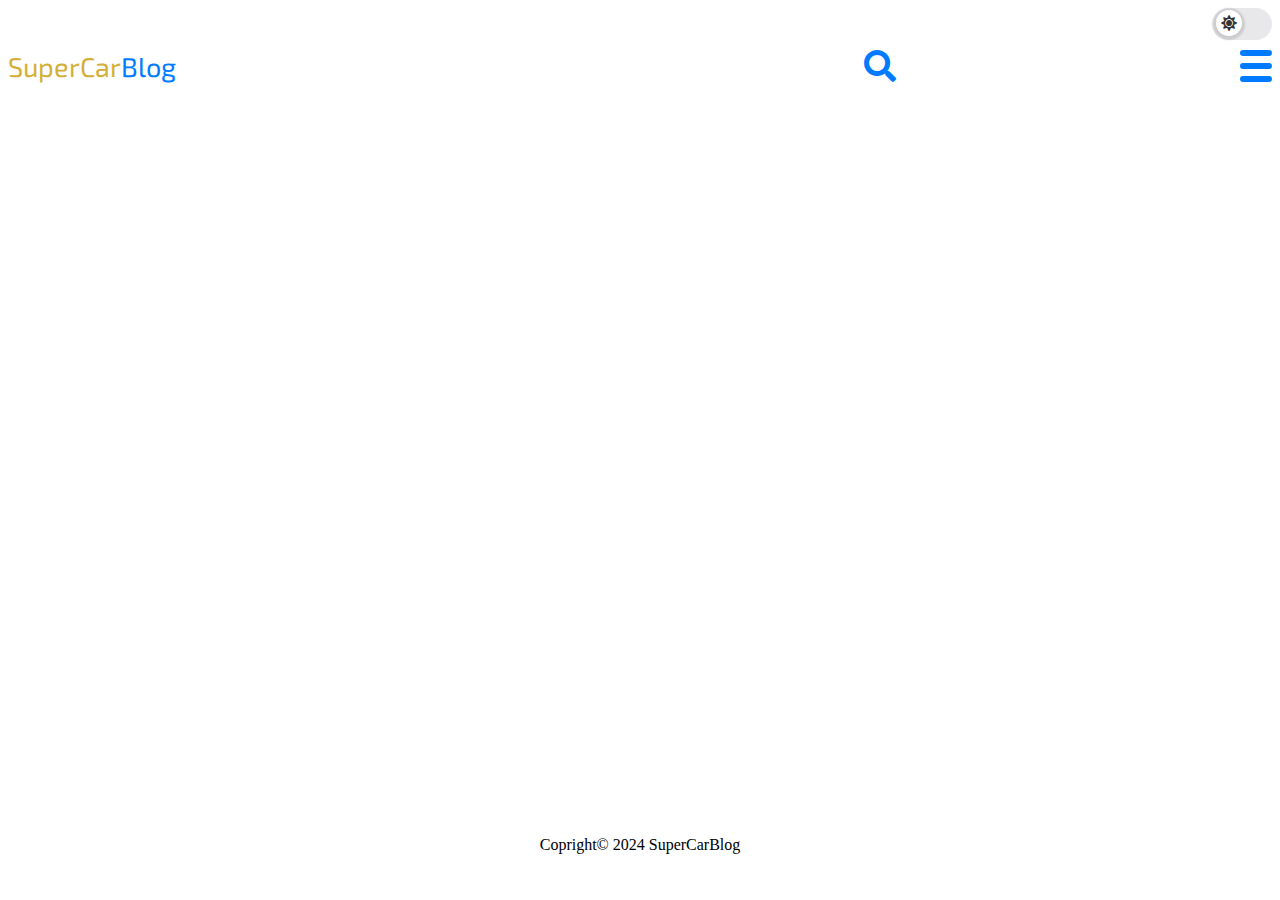
==== index.html @ 561f5742 "Add text-decoration to anchor tags and load header content with js" ====
<!DOCTYPE html>
<html lang="en">

    <head>
        <meta charset="UTF-8">
        <meta name="viewport" content="width=device-width, initial-scale=1.0">
        <meta name="description" content="SuperCarBlog is a blog about supercars.">
        <meta name="keywords" content="supercar, blog, supercarblog, car, cars, supercars">
        <link href="css/style.css" rel="stylesheet">
        <link href="https://cdnjs.cloudflare.com/ajax/libs/font-awesome/5.15.3/css/all.min.css" rel="stylesheet">
        <script type="module" src="js/main.js" defer></script>
        <title>SuperCarBlog | Home</title>
    </head>

    <body>
        <header>
            <!-- Header content loaded with JavaScript -->
        </header>
        <main></main>
        <footer>
            <p>Copright&copy; 2024 SuperCarBlog</p>
        </footer>
    </body>

</html>
---- css/style.css ----
@import url('https://fonts.googleapis.com/css2?family=Exo+2:ital,wght@0,100..900;1,100..900&display=swap');
@import url('https://fonts.googleapis.com/css2?family=Exo+2:ital,wght@0,100..900;1,100..900&family=Open+Sans:ital,wght@0,300..800;1,300..800&display=swap');

/* CSS Variables */

:root {
  --font-exo2: 'Exo 2', sans-serif;
  --font-open-sans: 'Open Sans', sans-serif;
  --font-size-48: 48px;
  --font-size-36: 36px;
  --font-size-32: 32px;
  --font-size-27: 27px;
  --font-size-24: 24px;
  --font-size-18: 18px;
  --font-size-16: 16px;
  --font-size-12: 12px;

  --color-primary: #304D63;
  --color-secondary: #D4AF37;
  --color-accent-1: #007BFF;
  --color-light-accent-2: rgba(220, 20, 60, 1);
  --color-dark-accent-2: #CF202F;
  --color-accent-3: #C0C0C0;
  --color-accent-4: rgba(57, 255, 20, 1);
  --color-overlay-background: rgba(18, 18, 18, 0.09);
  --color-light-background: #F5F5F5;
  --color-dark-background: #121212;
  --color-light-text: #333333;
  --color-dark-text: #E5E5E5;
}

/* Global Styles */

body {
  display: flex;
  flex-direction: column;
  min-height: 98vh;
}

/* Dark Mode */

.dark-mode {
  background-color: var(--color-dark-background);
  color: var(--color-dark-text);
  transition: background-color 0.5s;
}

.dark-mode a {
  color: var(--color-dark-text);
}

a {
  font-family: var(--font-open-sans);
  font-size: var(--font-size-32);
  text-decoration: none;
}

h1 {
  font-family: var(--font-exo2);
  font-size: var(--font-size-27);
  font-weight: 400;
  color: var(--color-secondary);
  margin: 0;
}

h1 span {
  color: var(--color-accent-1);
}

header {
  display: flex;
  justify-content: space-around;
  flex-direction: column-reverse;
  gap: 10px;
  position: sticky;
  top: 0;
}

#headerBar {
  display: flex;
  justify-content: space-between;
  align-items: center;
}

nav ul {
  list-style-type: none;
  margin: 0;
  padding: 20%;
  display: none;
  position: fixed; /* Fixed positioning to make it overlay */
  top: 100px;
  right: 0;
  border-radius: 10px;
  z-index: 10; /* Higher z-index to be on top of other content */
  background-color: var(--color-dark-background);
  align-items: center;
  flex-direction: column;
}

.dark-mode nav ul {
  background-color: var(--color-light-background);
}

.dark-mode nav ul a {
  color: var(--color-light-text);
}

nav a {
  text-decoration: none;
  color: var(--color-dark-text);
  margin: 0 10px;
}

/* Toggle Switch */

.toggleswitch {
  position: relative;
  display: inline-block;
  width: 60px;
  height: 32px;
  align-self: flex-end;
}

.toggleswitch input {
  opacity: 0;
  width: 0;
  height: 0;
}

.slider {
  position: absolute;
  cursor: pointer;
  top: 0;
  left: 0;
  right: 0;
  bottom: 0;
  background-color: #e8e8ea;
  transition: .4s;
}

.slider::before {
  position: absolute;
  height: 26px;
  width: 26px;
  left: 4px;
  bottom: 4px;
  background-color: white;
  transition: .4s;
  text-align: center;
  box-shadow: 0px 1px 2px 3px rgba(0, 0, 0, 0.12);
  display: flex;
  align-items: center;
  justify-content: center;
  color: var(--color-light-text);

}

input:checked + .slider {
  background-color: #4B6BFB;
}

input:focus + .slider {
  box-shadow: 0 0 1px #4B6BFB;
}

input:checked + .slider::before {
  transform: translateX(26px);
}

.slider.round {
  border-radius: 34px;
}

.slider.round::before {
  border-radius: 50%;
}


/* Hamburger Menu */

.hamburger {
  transform: rotate(0deg);
  transition: .5s ease-in-out;
  width: 32px;
  height: 32px;
  position: relative;
  transform: rotate(0deg);
  transition: .5s ease-in-out;
  cursor: pointer;
}

.hamburger span {
  display: block;
  position: absolute;
  height: 6px;
  width: 100%;
  background: var(--color-accent-1);
  border-radius: 9px;
  transform: rotate(0deg);
  opacity: 1;
  left: 0;
  transition: .25s ease-in-out;
}

.hamburger span:nth-child(1) {
  top: 0;
}

.hamburger span:nth-child(2) {
  top: 13px;
}

.hamburger span:nth-child(3) {
  top: 26px;
}

.hamburger.open span:nth-child(1) {
  top: 18px;
  width: 0%;
  left: 50%;
}

.hamburger.open span:nth-child(2) {
  transform: rotate(45deg);
}

.hamburger.open span:nth-child(3) {
  transform: rotate(-45deg);
  top: 13px;
}


/* Close Menu */

.close-menu {
  display: none;
  position: absolute;
  top: 10px;
  right: 10px;
  font-size: 32px;
  color: var(--color-dark-text);
  cursor: pointer;
}

.dark-mode .close-menu {
  color: var(--color-light-text);
}

.open .close-menu {
  display: block;
}

.open ul {
  display: flex;
}

/* Search Bar */

.search {
  position: relative;
  display: flex;
  align-items: center;
}

.search input {
  display: none;
  background-color: #e8e8ea;
  width: 100%;
  height: 32px;
  border: none;
  padding: 0 10px;
  font-size: 16px;
  box-shadow: 0px 1px 2px 3px rgba(0, 0, 0, 0.12);
}

.search input:focus {
  display: block;
  z-index: 10;
}

.search button {
  border: none;
  padding: 0;
  background-color: transparent;
}

.search button i {
  height: 32px;
  width: 32px;
  font-size: 32px;
  color: var(--color-accent-1);
}

/* Footer stay at bottom of page */

footer {
  margin-top: auto;
  padding: 20px;
  text-align: center;
}
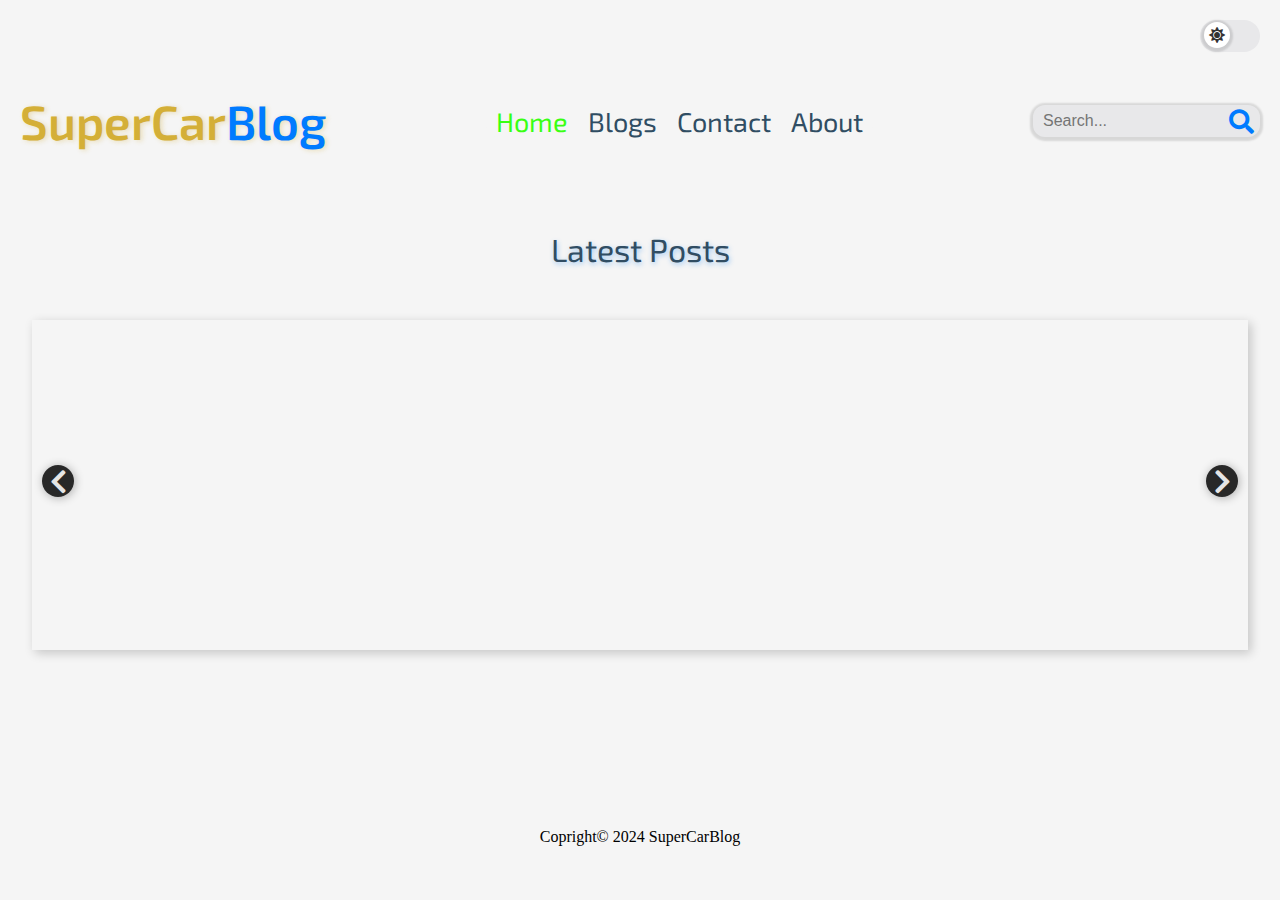
==== commit 95cbcccd: "Add carousel to home page" ====
--- a/index.html
+++ b/index.html
@@ -14,9 +14,21 @@
 
     <body>
         <header>
-            <!-- Header content loaded with JavaScript -->
+            <!-- Header content rendered with JavaScript -->
         </header>
-        <main></main>
+        <main id="home">
+            <h2 id="home-title">Latest Posts</h2>
+            <div class="carousel-container">
+                <div class="carousel-wrapper">
+                    <div id="carousel-slides" class="carousel-slides">
+
+                    </div>
+                    <div class="carousel-dots"></div>
+                    <a id="carousel-prev" class="control prev"><i class="fas fa-chevron-left"></i></a>
+                    <a id="carousel-next" class="control next"><i class="fas fa-chevron-right"></i></a>
+                </div>
+            </div>
+        </main>
         <footer>
             <p>Copright&copy; 2024 SuperCarBlog</p>
         </footer>
--- a/css/style.css
+++ b/css/style.css
@@ -27,6 +27,23 @@
   --color-dark-background: #121212;
   --color-light-text: #333333;
   --color-dark-text: #E5E5E5;
+
+  --carousel-height: 330px;
+  --carousel-width: 95vw;
+}
+
+/* Home Page */
+#home {
+  display: flex;
+  flex-direction: column;
+  align-items: center;
+  justify-content: center;
+  gap: 20px;
+  text-align: center;
+}
+
+#home-title {
+  margin-bottom: 1em;
 }
 
 /* Global Styles */
@@ -35,6 +52,12 @@
   display: flex;
   flex-direction: column;
   min-height: 98vh;
+  background-color: var(--color-light-background);
+  margin: 0;
+}
+
+main {
+  margin: 0 20px;
 }
 
 /* Dark Mode */
@@ -50,8 +73,8 @@
 }
 
 a {
-  font-family: var(--font-open-sans);
-  font-size: var(--font-size-32);
+  font-family: var(--font-exo2);
+  font-size: var(--font-size-27);
   text-decoration: none;
 }
 
@@ -67,19 +90,53 @@
   color: var(--color-accent-1);
 }
 
+h2 {
+  font-family: var(--font-exo2);
+  font-size: var(--font-size-24);
+  font-weight: 400;
+  text-align: center;
+  color: var(--color-primary);
+  margin-bottom: 2.5em;
+  text-shadow: #2387f169 1px 2px 5px;
+}
+
+h3 {
+  font-family: var(--font-exo2);
+  font-size: var(--font-size-18);
+  font-weight: 400;
+  color: var(--color-light-accent-2);
+}
+
+.dark-mode h2 {
+  color: var(--color-accent-1);
+  text-shadow: #2387f11c 1px 2px 5px;
+}
+
 header {
   display: flex;
   justify-content: space-around;
   flex-direction: column-reverse;
-  gap: 10px;
+  gap: 20px;
   position: sticky;
   top: 0;
+  background-color: var(--color-light-background);
+  padding-top: 20px;
+  z-index: 1;
+}
+
+.dark-mode header {
+  background-color: var(--color-dark-background);
 }
 
 #headerBar {
   display: flex;
   justify-content: space-between;
   align-items: center;
+  margin: 20px 20px 3em;
+}
+
+#headerBar h1 {
+  text-shadow: #d4af3752 2px 1px 5px;
 }
 
 nav ul {
@@ -87,11 +144,13 @@
   margin: 0;
   padding: 20%;
   display: none;
-  position: fixed; /* Fixed positioning to make it overlay */
-  top: 100px;
+  position: fixed;
+  /* Fixed positioning to make it overlay */
+  top: 130px;
   right: 0;
   border-radius: 10px;
-  z-index: 10; /* Higher z-index to be on top of other content */
+  z-index: 10;
+  /* Higher z-index to be on top of other content */
   background-color: var(--color-dark-background);
   align-items: center;
   flex-direction: column;
@@ -107,8 +166,23 @@
 
 nav a {
   text-decoration: none;
-  color: var(--color-dark-text);
+  color: var(--color-primary);
   margin: 0 10px;
+  font-family: var(--font-exo2);
+  transition: 0.5s ease-in-out;
+}
+
+/* disable active menu item of the child elements <a> of class .active in the <li> parent element */
+nav .active a {
+  pointer-events: none;
+  color: var(--color-accent-4) !important;
+
+}
+
+nav a:hover,
+.dark-mode nav a:hover {
+  color: var(--color-secondary);
+  text-decoration: underline;
 }
 
 /* Toggle Switch */
@@ -119,6 +193,7 @@
   width: 60px;
   height: 32px;
   align-self: flex-end;
+  margin-right: 20px;
 }
 
 .toggleswitch input {
@@ -155,15 +230,15 @@
 
 }
 
-input:checked + .slider {
+input:checked+.slider {
   background-color: #4B6BFB;
 }
 
-input:focus + .slider {
+input:focus+.slider {
   box-shadow: 0 0 1px #4B6BFB;
 }
 
-input:checked + .slider::before {
+input:checked+.slider::before {
   transform: translateX(26px);
 }
 
@@ -268,14 +343,19 @@
   width: 100%;
   height: 32px;
   border: none;
+  border-radius: 12px;
   padding: 0 10px;
   font-size: 16px;
   box-shadow: 0px 1px 2px 3px rgba(0, 0, 0, 0.12);
 }
 
+.dark-mode .search input {
+  box-shadow: 0px 2px 5px 2px rgb(255 255 255 / 23%);
+}
+
 .search input:focus {
   display: block;
-  z-index: 10;
+  z-index: 8;
 }
 
 .search button {
@@ -285,9 +365,9 @@
 }
 
 .search button i {
-  height: 32px;
-  width: 32px;
-  font-size: 32px;
+  height: 25px;
+  width: 35px;
+  font-size: 25px;
   color: var(--color-accent-1);
 }
 
@@ -297,4 +377,575 @@
   margin-top: auto;
   padding: 20px;
   text-align: center;
+}
+
+/* Posts list */
+
+.posts {
+  cursor: pointer;
+  display: flex;
+  flex-direction: column;
+  justify-content: space-between;
+}
+
+.posts figure {
+  margin: 0;
+}
+
+.posts-list {
+  display: grid;
+  grid-template-columns: repeat(auto-fill, minmax(230px, 1fr));
+  justify-content: space-around;
+  gap: 20px;
+}
+
+.posts-list img {
+  width: 100%;
+  /* height: 200px; */
+  object-fit: contain;
+  border-radius: 10px;
+  box-shadow: 0px 0px 5px 3px rgba(0, 0, 0, 0.42);
+  transition: transform ease-in-out 0.5s, box-shadow ease-in-out 0.5s;
+}
+
+.posts-list img:hover {
+  box-shadow: 0px 0px 5px 3px rgba(0, 0, 0, 0.72);
+  transform: scale(1.05);
+}
+
+.post-author-date {
+  display: flex;
+  justify-content: space-between;
+  align-items: center;
+  margin: 10px 5px;
+}
+
+/* Show more button */
+
+.show-more-button {
+  display: flex;
+  justify-content: center;
+  align-items: center;
+  margin: 20px 0;
+  background-color: var(--color-accent-1);
+  border: none;
+  border-radius: 10px;
+  color: var(--color-dark-text);
+  padding: 10px 0;
+}
+
+.show-more-button:hover {
+  background-color: #2387f1;
+  cursor: pointer;
+  box-shadow: 0px 1px 2px 3px rgba(0, 0, 0, 0.12);
+}
+
+.dark-mode .show-more-button:hover {
+  background-color: #2387f1;
+  box-shadow: 0px 1px 2px 3px rgba(231, 230, 230, 0.12);
+}
+
+/* Post details */
+
+.post-content {
+  display: flex;
+  flex-direction: column;
+  gap: 20px;
+}
+
+.post-content figure {
+  margin: 0;
+  max-width: 40vh;
+  justify-self: center;
+}
+
+.post-content img {
+  width: 100% !important;
+  height: 100%;
+  object-fit: contain;
+  border-radius: 10px;
+  box-shadow: 0px 0px 5px 3px rgba(0, 0, 0, 0.42);
+  cursor: pointer;
+}
+
+.image-modal-icon {
+  position: relative;
+  font-size: 25px;
+  color: var(--color-dark-text);
+  cursor: pointer;
+  bottom: 35px;
+  left: 10px;
+  transition: transform ease-in-out 0.3s, color ease-in-out 0.3s;
+}
+
+.image-modal-icon:hover {
+  color: var(--color-accent-1);
+  transform: scale(1.2);
+}
+
+.image-modal-close {
+  position: absolute;
+  top: 20px;
+  right: 20px;
+  font-size: 32px;
+  color: var(--color-dark-text);
+  cursor: pointer;
+}
+
+.dark-mode .post-content img {
+  box-shadow: 0px 0px 5px 3px rgba(255, 255, 255, 0.12);
+}
+
+.post-content p {
+  font-family: var(--font-open-sans);
+  font-size: var(--font-size-16);
+  line-height: 1.5;
+}
+
+.post-author-date-container {
+  display: flex;
+  justify-content: flex-end;
+  align-items: center;
+  margin: 10px 5px;
+  gap: 30px;
+  padding: 20px;
+  font-size: var(--font-size-12);
+}
+
+.comments {
+  display: flex;
+  flex-direction: column;
+  gap: 20px;
+}
+
+.comments-wrapper {
+  display: flex;
+  flex-direction: column;
+  align-items: center;
+  margin-top: 1em;
+  gap: 2em;
+}
+
+.comments h3 {
+  font-family: var(--font-exo2);
+  font-size: var(--font-size-24);
+  font-weight: 400;
+  color: var(--color-secondary);
+  margin: 0;
+  text-align: center;
+}
+
+.comment-container {
+  display: flex;
+  flex-direction: column;
+  gap: 10px;
+  padding: 20px;
+  border-radius: 10px;
+  box-shadow: 0px 1px 2px 3px rgba(0, 0, 0, 0.12);
+}
+
+.comment-author-date-container {
+  display: flex;
+  justify-content: space-between;
+  align-items: center;
+  margin: 10px 5px;
+}
+
+.dark-mode .comment-container {
+  box-shadow: 0px 1px 2px 3px rgba(255, 255, 255, 0.12);
+}
+
+.comment-form {
+  display: flex;
+  flex-direction: column;
+  gap: 10px;
+  padding: 20px;
+  max-width: 500px;
+  width: 100%;
+}
+
+.comment-form h3 {
+  font-family: var(--font-exo2);
+  font-size: var(--font-size-24);
+  font-weight: 400;
+  color: var(--color-secondary);
+  margin: 0;
+  text-align: center;
+}
+
+.comment-form input,
+.comment-form textarea {
+  padding: 10px;
+  border: none;
+  border-radius: 10px;
+  box-shadow: 0px 1px 2px 3px rgba(0, 0, 0, 0.12);
+}
+
+.comment-form textarea {
+  height: 50px;
+}
+
+.comment-form button {
+  padding: 10px;
+  border: none;
+  border-radius: 10px;
+  background-color: var(--color-accent-1);
+  color: var(--color-dark-text);
+  cursor: pointer;
+}
+
+.comment-form button:hover {
+  background-color: #2387f1;
+  box-shadow: 0px 1px 2px 3px rgba(0, 0, 0, 0.12);
+}
+
+.no-comments {
+  text-align: center;
+}
+
+.form-control {
+  display: flex;
+  flex-direction: column;
+  gap: 10px;
+  padding: 20px 0;
+}
+
+.add-comment-success {
+  padding: 20px;
+  color: var(--color-accent-4);
+  border-radius: 10px;
+  text-align: center;
+}
+
+.error-message {
+  padding: 20px;
+  color: var(--color-light-accent-2);
+  border-radius: 10px;
+  text-align: center;
+}
+
+.dark-mode .error-message {
+  color: var(--color-dark-accent-2);
+}
+
+@keyframes slideIn {
+  from {
+    transform: translateY(-100%);
+    opacity: 0;
+  }
+
+  to {
+    transform: translateY(0);
+    opacity: 1;
+  }
+}
+
+.modal {
+  position: fixed;
+  top: 0;
+  left: 0;
+  width: 100%;
+  height: 100%;
+  background-color: rgba(0, 0, 0, 0.8);
+  display: flex;
+  justify-content: center;
+  align-items: center;
+  z-index: 1000;
+  transition: opacity 0.8s ease-in-out;
+  opacity: 0;
+}
+
+.modal.fade-out {
+  opacity: 0;
+}
+
+.modal img {
+  width: 85%;
+  max-width: 70vh;
+  object-fit: contain;
+  border-radius: 12px;
+  cursor: pointer;
+  box-shadow: 0px 0px 15px 8px rgb(255 255 255 / 12%);
+}
+
+/* Carousel styles */
+
+.carousel-container {
+  width: max-content; /* var(--carousel-width); */
+  height: var(--carousel-height);
+  box-shadow: 3px 3px 10px rgba(0,0,0,.2);
+}
+
+.dark-mode .carousel-container {
+  box-shadow: 0px 0px 9px 0px rgb(255 255 255 / 7%);
+}
+
+.carousel-wrapper {
+  overflow: hidden;
+  position: relative;
+  width: var(--carousel-width);
+  height: var(--carousel-height);
+  z-index: 1;
+}
+
+.carousel-slides {
+  display: flex;
+  position: relative;
+  top: 0;
+  left: calc(var(--carousel-width) * -1);
+  width: 10000px;
+ /* transition: left .5s ease-out; */ 
+}
+
+.carousel-slides.shifting {
+  transition: left .3s ease-out;
+}
+
+.carousel-item {
+  width: var(--carousel-width);
+  height: var(--carousel-height);
+  cursor: pointer;
+  display: flex;
+  flex-direction: column;
+  justify-content: center;
+  transition: all 1s;
+  position: relative;
+  background: var(--color-light-background);
+  border-radius: 2px;
+  align-items: center;
+}
+
+.carousel-item img {
+  width: 90%;
+  height: 175px;
+  object-fit: cover;
+  border-radius: 10px;
+}
+
+.carousel-item h2 {
+  font-size: var(--font-size-16);
+  color: var(--color-light-text);
+  text-align: center;
+  position: relative;
+  z-index: 1;
+  margin-bottom: 25px;
+}
+
+.dark-mode .carousel-item h2 {
+  color: var(--color-dark-text);
+}
+
+.dark-mode .carousel-item {
+  background: var(--color-dark-background);
+}
+
+.carousel-author-date {
+  display: flex;
+  justify-content: space-between;
+  align-items: center;
+  margin: 10px 0 20px;
+  font-size: var(--font-size-12);
+  width: 90%;
+  color: var(--color-light-text);
+}
+
+.dark-mode .carousel-author-date {
+  color: var(--color-dark-text);
+}
+
+.carousel-dot {
+  width: 10px;
+  height: 10px;
+  background: #ccc;
+  border-radius: 50%;
+  margin: 5px;
+  cursor: pointer;
+}
+
+.carousel-dot.active {
+  background: #000;;
+}
+
+.carousel-dots {
+  display: flex;
+  justify-content: center;
+  position: absolute;
+  bottom: 10px;
+  width: 100%;
+  z-index: 2;
+}
+
+.control {
+  position: absolute;
+  top: 50%;
+  width: 32px;
+  height: 32px;
+  background: #fff;
+  border-radius: 50px;
+  margin-top: -20px;
+  box-shadow: 1px 1px 10px rgba(0, 0, 0, 0.3);
+  z-index: 2;
+}
+
+.prev,
+.next {
+  display: flex;
+  justify-content: center;
+  align-items: center;
+  background-color: rgba(18, 18, 18, 0.9);
+  cursor: pointer;
+  color: var(--color-dark-text);
+}
+
+.prev {
+  left: 10px;
+}
+
+.next {
+  right: 10px;
+}
+
+.prev:active,
+.next:active {
+  transform: scale(.8);
+}
+
+.prev:hover, .next:hover {
+  background-color: rgba(18, 18, 18, 0.7);
+}
+
+
+
+/* Media Queries */
+
+@media (min-width: 725px) {
+
+  .blog-specific-main {
+    display: flex;
+    flex-direction: column;
+    align-items: center;
+  }
+
+  .search input:focus {
+    display: block;
+    z-index: 0;
+  }
+
+  section.post {
+    max-width: 80em;
+  }
+
+  h1 {
+    font-size: var(--font-size-48);
+    font-weight: 600;
+  }
+
+  h2 {
+    margin-top: 1em;
+    font-size: var(--font-size-32);
+  }
+
+  nav ul {
+    display: flex;
+    flex-direction: row;
+    padding: 0;
+    background-color: var(--color-light-background);
+    transform: translate(50%, 65%);
+    top: 65%;
+    right: 50%;
+    position: absolute;
+  }
+
+  .hamburger {
+    display: none;
+  }
+
+  .close-menu,
+  .dark-mode .close-menu {
+    opacity: 0;
+  }
+
+  .search input {
+    display: block;
+  }
+
+  .dark-mode nav ul {
+    background-color: var(--color-dark-background);
+  }
+
+  .dark-mode nav ul a {
+    color: var(--color-dark-text);
+  }
+
+  #headerBar {
+    margin-bottom: 6em;
+  }
+
+  .search button {
+    position: absolute;
+    right: 1px;
+  }
+
+  .posts-list {
+    display: grid;
+    grid-template-columns: repeat(auto-fill, minmax(300px, 1fr));
+  }
+
+  .post-content {
+    display: grid;
+    align-items: self-start;
+    grid-template-columns: 1fr 1fr;
+    gap: 20px;
+  }
+
+  .post-content img {
+    max-width: 40vh;
+
+  }
+
+  .post-content p {
+    font-size: var(--font-size-18);
+    margin: 0;
+  }
+
+  .comments {
+    max-width: 500px;
+    margin: 0 auto;
+    flex: 1;
+  }
+
+  .comment-form {
+    max-width: 500px;
+    margin: 0 auto;
+    padding: 0;
+    flex: 1;
+  }
+
+  .comment-form button {
+    font-family: var(--font-exo2);
+    font-size: var(--font-size-18);
+  }
+
+
+  .comments-wrapper {
+    flex-direction: row;
+    margin-top: 5em;
+    align-items: self-start;
+    gap: 5em;
+    max-width: 80em;
+    width: 100%;
+  }
+}
+
+@media (min-width: 1130px) {
+
+  nav ul {
+    position: initial;
+    transform: none;
+  }
+
+
+  #headerBar {
+    margin-bottom: 3em;
+  }
 }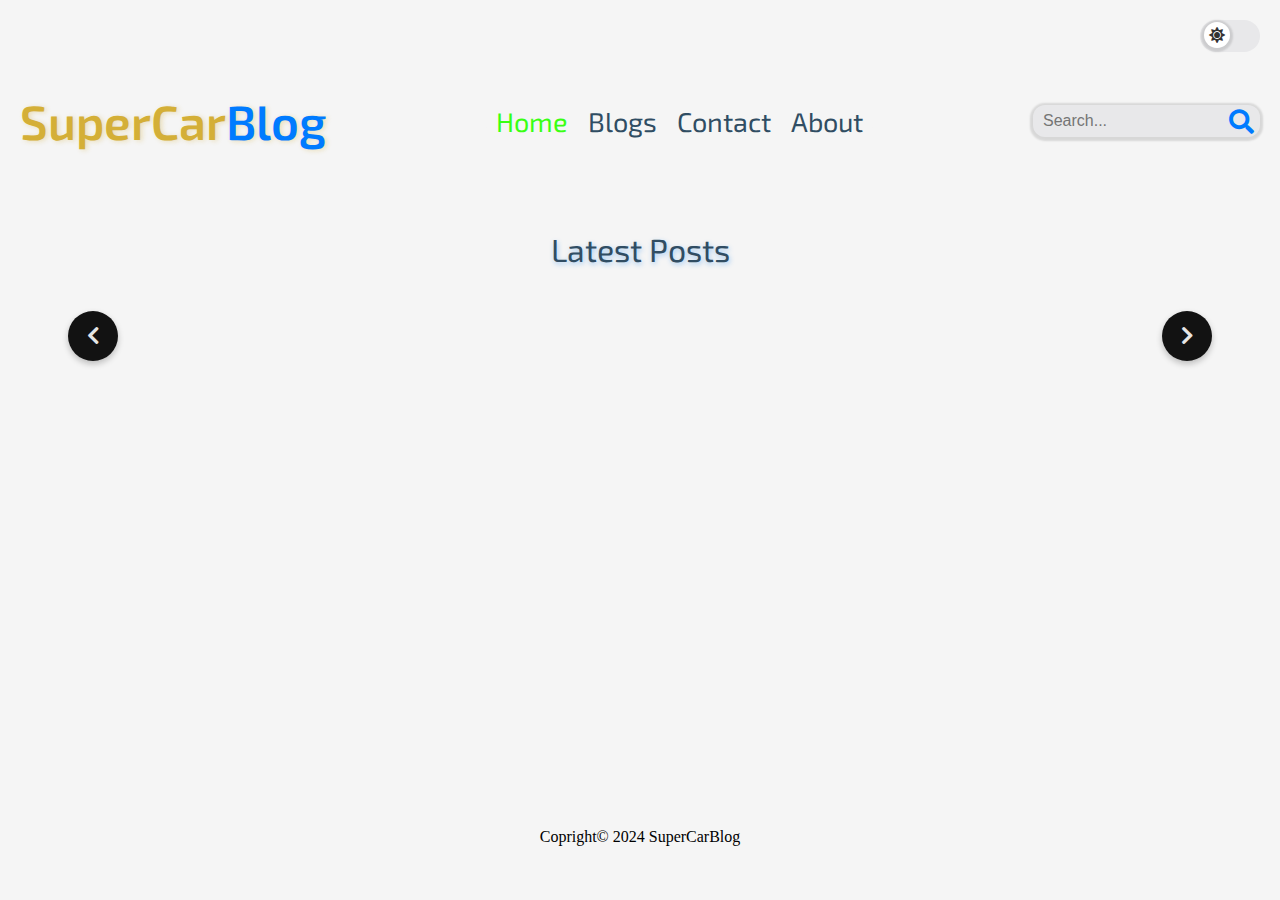
==== commit 0a5745fc: "Update carousel styles and add new carousel wrapper element and new code for the carousel" ====
--- a/index.html
+++ b/index.html
@@ -18,15 +18,8 @@
         </header>
         <main id="home">
             <h2 id="home-title">Latest Posts</h2>
-            <div class="carousel-container">
-                <div class="carousel-wrapper">
-                    <div id="carousel-slides" class="carousel-slides">
-
-                    </div>
-                    <div class="carousel-dots"></div>
-                    <a id="carousel-prev" class="control prev"><i class="fas fa-chevron-left"></i></a>
-                    <a id="carousel-next" class="control next"><i class="fas fa-chevron-right"></i></a>
-                </div>
+            <div class="carousel-wrapper">
+                <div class="loader-container"></div>
             </div>
         </main>
         <footer>
--- a/css/style.css
+++ b/css/style.css
@@ -250,7 +250,6 @@
   border-radius: 50%;
 }
 
-
 /* Hamburger Menu */
 
 .hamburger {
@@ -456,7 +455,7 @@
 .post-content figure {
   margin: 0;
   max-width: 40vh;
-  justify-self: center;
+  align-self: center;
 }
 
 .post-content img {
@@ -504,11 +503,10 @@
 
 .post-author-date-container {
   display: flex;
-  justify-content: flex-end;
-  align-items: center;
-  margin: 10px 5px;
+  justify-content: space-between;
+  align-items: center;
+  margin: 10px 0;
   gap: 30px;
-  padding: 20px;
   font-size: var(--font-size-12);
 }
 
@@ -617,10 +615,14 @@
   text-align: center;
 }
 
+.form-error-message,
 .error-message {
-  padding: 20px;
-  color: var(--color-light-accent-2);
+  padding: 5px;
+  height: fit-content;
+  background-color: var(--color-light-accent-2);
+  color: var(--color-dark-text);
   border-radius: 10px;
+  border: var(--color-dark-background) 1px solid;
   text-align: center;
 }
 
@@ -670,74 +672,61 @@
 
 /* Carousel styles */
 
-.carousel-container {
-  width: max-content; /* var(--carousel-width); */
-  height: var(--carousel-height);
-  box-shadow: 3px 3px 10px rgba(0,0,0,.2);
-}
-
-.dark-mode .carousel-container {
-  box-shadow: 0px 0px 9px 0px rgb(255 255 255 / 7%);
-}
-
 .carousel-wrapper {
-  overflow: hidden;
-  position: relative;
-  width: var(--carousel-width);
-  height: var(--carousel-height);
-  z-index: 1;
-}
-
-.carousel-slides {
-  display: flex;
-  position: relative;
-  top: 0;
-  left: calc(var(--carousel-width) * -1);
-  width: 10000px;
- /* transition: left .5s ease-out; */ 
-}
-
-.carousel-slides.shifting {
-  transition: left .3s ease-out;
-}
-
-.carousel-item {
-  width: var(--carousel-width);
-  height: var(--carousel-height);
-  cursor: pointer;
-  display: flex;
-  flex-direction: column;
-  justify-content: center;
-  transition: all 1s;
+  max-width: 1100px;
+  width: 100%;
   position: relative;
   background: var(--color-light-background);
-  border-radius: 2px;
-  align-items: center;
-}
-
-.carousel-item img {
-  width: 90%;
-  height: 175px;
-  object-fit: cover;
-  border-radius: 10px;
-}
-
-.carousel-item h2 {
-  font-size: var(--font-size-16);
+}
+
+.carousel-wrapper i {
+  top: 50%;
+  height: 50px;
+  width: 50px;
+  cursor: pointer;
+  font-size: 1.25rem;
+  position: absolute;
+  text-align: center;
+  line-height: 50px;
+  background: var(--color-dark-background);
+  color: var(--color-dark-text); 
+  border-radius: 50%;
+  box-shadow: 0 3px 6px rgba(0,0,0,0.23);
+  transform: translateY(-50%);
+  transition: transform 0.1s linear;
+}
+
+.dark-mode .carousel-wrapper {
+  background: var(--color-dark-background);
+}
+
+.dark-mode .carousel-wrapper i {
+  background: var(--color-light-background);
   color: var(--color-light-text);
-  text-align: center;
-  position: relative;
-  z-index: 1;
-  margin-bottom: 25px;
-}
-
-.dark-mode .carousel-item h2 {
-  color: var(--color-dark-text);
-}
-
-.dark-mode .carousel-item {
-  background: var(--color-dark-background);
-}
+}
+
+.carousel-wrapper i:active{
+  transform: translateY(-50%) scale(0.85);
+}
+.carousel-wrapper i:first-child{
+  left: -22px;
+}
+.carousel-wrapper i:last-child{
+  right: -22px;
+}
+
+.carousel-wrapper .carousel {
+  display: grid;
+  grid-auto-flow: column;
+  grid-auto-columns: calc((100% / 3) - 12px);
+  overflow-x: auto;
+  scroll-snap-type: x mandatory;
+  gap: 16px;
+  border-radius: 8px;
+  scroll-behavior: smooth;
+  scrollbar-width: none;
+}
+
 
 .carousel-author-date {
   display: flex;
@@ -745,75 +734,84 @@
   align-items: center;
   margin: 10px 0 20px;
   font-size: var(--font-size-12);
-  width: 90%;
+  width: 148px;
   color: var(--color-light-text);
+}
+
+
+.carousel .carousel-item {
+  scroll-snap-align: start;
+  height: 342px;
+  list-style: none;
+  background: #fff;
+  cursor: pointer;
+  padding-bottom: 15px;
+  flex-direction: column;
+  border-radius: 8px;
+  background: var(--color-light-background);
+}
+
+.dark-mode .carousel .carousel-item {
+  background: var(--color-dark-background);
+}
+
+.carousel .carousel-item .img {
+  background: #8B53FF;
+  height: 148px;
+  width: 148px;
+  border-radius: 50%;
+}
+
+.carousel-item .img img {
+  height: 158px;
+  width: 158px;
+  border-radius: 12px;
+}
+
+.carousel::-webkit-scrollbar {
+  display: none;
+}
+
+.carousel.no-transition {
+  scroll-behavior: auto;
+}
+.carousel.dragging {
+  scroll-snap-type: none;
+  scroll-behavior: auto;
+}
+.carousel.dragging .carousel-item {
+  cursor: grab;
+  user-select: none;
+}
+
+.carousel :where(.carousel-item, .img) {
+  display: flex;
+  justify-content: center;
+  align-items: center;
 }
 
 .dark-mode .carousel-author-date {
   color: var(--color-dark-text);
 }
 
-.carousel-dot {
-  width: 10px;
-  height: 10px;
-  background: #ccc;
-  border-radius: 50%;
-  margin: 5px;
-  cursor: pointer;
-}
-
-.carousel-dot.active {
-  background: #000;;
-}
-
 .carousel-dots {
   display: flex;
   justify-content: center;
-  position: absolute;
-  bottom: 10px;
-  width: 100%;
-  z-index: 2;
-}
-
-.control {
-  position: absolute;
-  top: 50%;
-  width: 32px;
-  height: 32px;
-  background: #fff;
-  border-radius: 50px;
-  margin-top: -20px;
-  box-shadow: 1px 1px 10px rgba(0, 0, 0, 0.3);
-  z-index: 2;
-}
-
-.prev,
-.next {
-  display: flex;
-  justify-content: center;
-  align-items: center;
-  background-color: rgba(18, 18, 18, 0.9);
-  cursor: pointer;
-  color: var(--color-dark-text);
-}
-
-.prev {
-  left: 10px;
-}
-
-.next {
-  right: 10px;
-}
-
-.prev:active,
-.next:active {
-  transform: scale(.8);
-}
-
-.prev:hover, .next:hover {
-  background-color: rgba(18, 18, 18, 0.7);
-}
-
+  gap: 10px;
+  margin-top: 20px;
+}
+
+@media screen and (max-width: 900px) {
+  .carousel-wrapper .carousel {
+    grid-auto-columns: calc((100% / 2) - 9px);
+  }
+}
+
+@media screen and (max-width: 600px) {
+  .carousel-wrapper .carousel {
+    grid-auto-columns: 100%;
+  }
+}
 
 
 /* Media Queries */
@@ -935,6 +933,12 @@
     max-width: 80em;
     width: 100%;
   }
+
+  .carousel-item {
+    width: calc(var(--carousel-width) / 3);
+    flex: 0 0 auto;
+  }
+
 }
 
 @media (min-width: 1130px) {
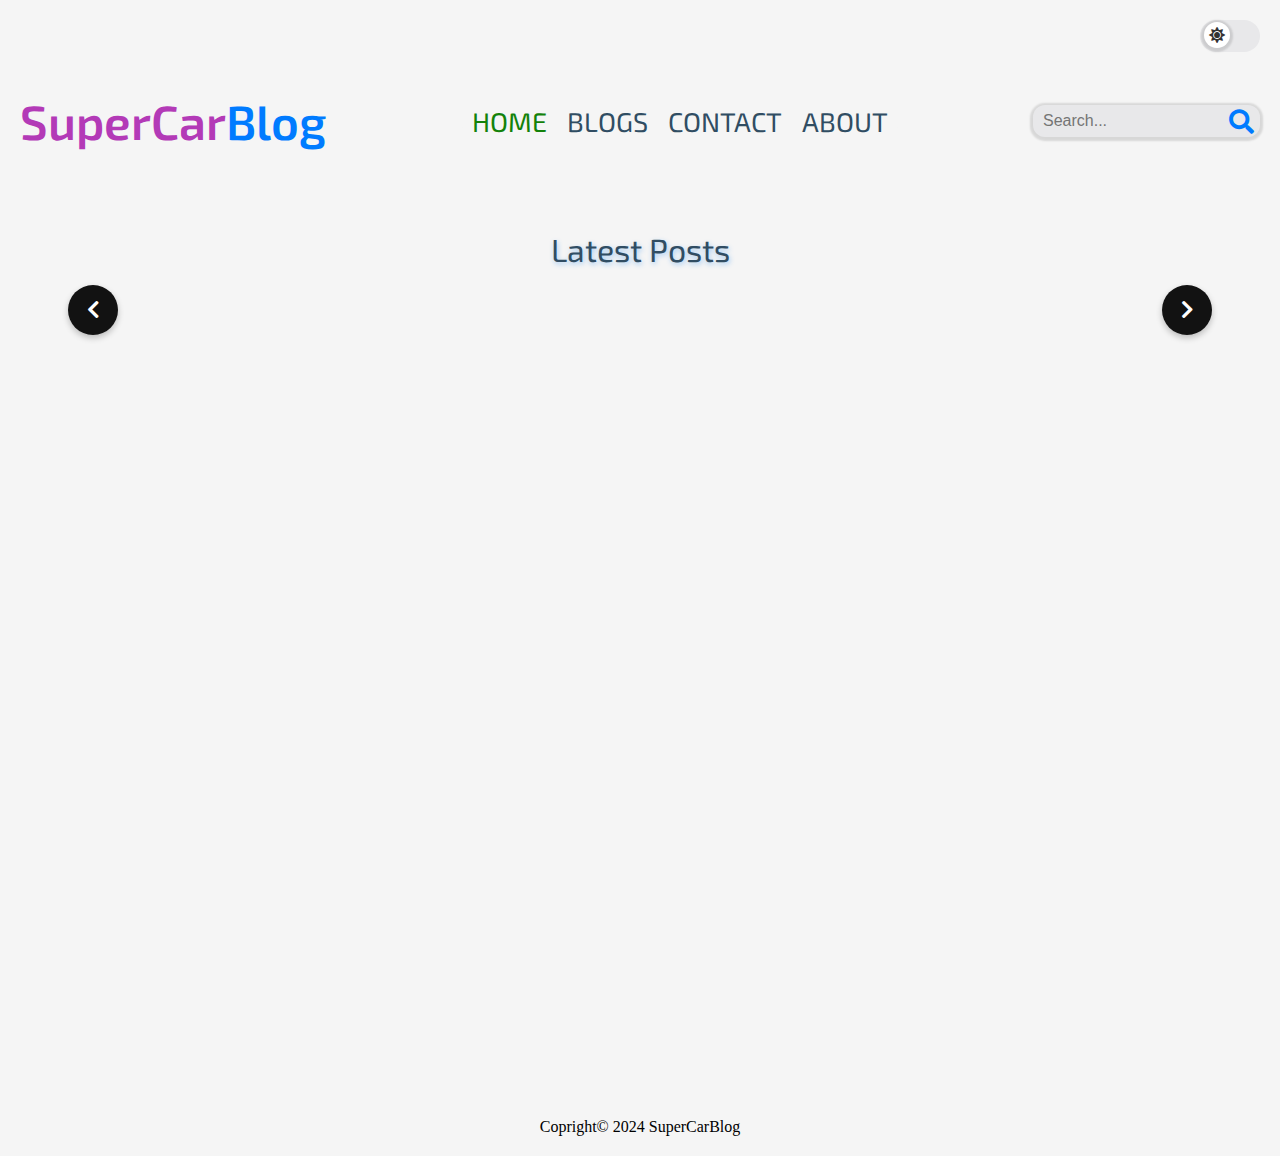
==== commit 7fb7ea08: "Update styles and add favicon" ====
--- a/index.html
+++ b/index.html
@@ -7,6 +7,7 @@
         <meta name="description" content="SuperCarBlog is a blog about supercars.">
         <meta name="keywords" content="supercar, blog, supercarblog, car, cars, supercars">
         <link href="css/style.css" rel="stylesheet">
+        <link rel="icon" href="icons/favicon.png" type="image/x-icon">
         <link href="https://cdnjs.cloudflare.com/ajax/libs/font-awesome/5.15.3/css/all.min.css" rel="stylesheet">
         <script type="module" src="js/main.js" defer></script>
         <title>SuperCarBlog | Home</title>
--- a/css/style.css
+++ b/css/style.css
@@ -16,17 +16,17 @@
   --font-size-12: 12px;
 
   --color-primary: #304D63;
-  --color-secondary: #D4AF37;
+  --color-secondary: #B33AB7;
   --color-accent-1: #007BFF;
-  --color-light-accent-2: rgba(220, 20, 60, 1);
-  --color-dark-accent-2: #CF202F;
+  --color-light-accent-2: rgba(153, 15, 43, 1);
+  --color-dark-accent-2: #FF707D;
   --color-accent-3: #C0C0C0;
-  --color-accent-4: rgba(57, 255, 20, 1);
+  --color-accent-4: rgba(19, 130, 10, 1);
   --color-overlay-background: rgba(18, 18, 18, 0.09);
   --color-light-background: #F5F5F5;
   --color-dark-background: #121212;
   --color-light-text: #333333;
-  --color-dark-text: #E5E5E5;
+  --color-dark-text: #d9c087;
 
   --carousel-height: 330px;
   --carousel-width: 95vw;
@@ -36,10 +36,10 @@
 #home {
   display: flex;
   flex-direction: column;
-  align-items: center;
-  justify-content: center;
-  gap: 20px;
-  text-align: center;
+  padding: 0 35px;
+  align-items: center;
+  min-height: 100vh;
+  margin: 0;
 }
 
 #home-title {
@@ -47,6 +47,12 @@
 }
 
 /* Global Styles */
+
+* {
+  box-sizing: border-box;
+  margin: 0;
+  padding: 0;
+}
 
 body {
   display: flex;
@@ -54,6 +60,10 @@
   min-height: 98vh;
   background-color: var(--color-light-background);
   margin: 0;
+}
+
+.fa-times::before {
+  display: none;
 }
 
 main {
@@ -107,6 +117,10 @@
   color: var(--color-light-accent-2);
 }
 
+.dark-mode h3 {
+  color: var(--color-dark-accent-2);
+}
+
 .dark-mode h2 {
   color: var(--color-accent-1);
   text-shadow: #2387f11c 1px 2px 5px;
@@ -133,10 +147,6 @@
   justify-content: space-between;
   align-items: center;
   margin: 20px 20px 3em;
-}
-
-#headerBar h1 {
-  text-shadow: #d4af3752 2px 1px 5px;
 }
 
 nav ul {
@@ -170,6 +180,7 @@
   margin: 0 10px;
   font-family: var(--font-exo2);
   transition: 0.5s ease-in-out;
+  text-transform: uppercase;
 }
 
 /* disable active menu item of the child elements <a> of class .active in the <li> parent element */
@@ -385,6 +396,7 @@
   display: flex;
   flex-direction: column;
   justify-content: space-between;
+  gap: 20px;
 }
 
 .posts figure {
@@ -429,7 +441,7 @@
   background-color: var(--color-accent-1);
   border: none;
   border-radius: 10px;
-  color: var(--color-dark-text);
+  color: black;
   padding: 10px 0;
 }
 
@@ -470,7 +482,7 @@
 .image-modal-icon {
   position: relative;
   font-size: 25px;
-  color: var(--color-dark-text);
+  color: var(--color-light-text);
   cursor: pointer;
   bottom: 35px;
   left: 10px;
@@ -577,10 +589,24 @@
   border: none;
   border-radius: 10px;
   box-shadow: 0px 1px 2px 3px rgba(0, 0, 0, 0.12);
+  background-color: #e8e8ea;
 }
 
 .comment-form textarea {
   height: 50px;
+}
+
+.comment-form label {
+  position: absolute;
+  transition: 0.3s;
+  color: black; 
+  transform: translate(15px, 7px); 
+}
+
+.comment-form input:focus+label, .form-control textarea:focus+label, .comment-form input:not(:placeholder-shown)+label, .form-control textarea:not(:placeholder-shown)+label {
+  top: -20px;
+  font-size: 12px;
+  color: white;
 }
 
 .comment-form button {
@@ -588,7 +614,7 @@
   border: none;
   border-radius: 10px;
   background-color: var(--color-accent-1);
-  color: var(--color-dark-text);
+  color: black;
   cursor: pointer;
 }
 
@@ -620,7 +646,7 @@
   padding: 5px;
   height: fit-content;
   background-color: var(--color-light-accent-2);
-  color: var(--color-dark-text);
+  color: white;
   border-radius: 10px;
   border: var(--color-dark-background) 1px solid;
   text-align: center;
@@ -689,10 +715,10 @@
   text-align: center;
   line-height: 50px;
   background: var(--color-dark-background);
-  color: var(--color-dark-text); 
+  color: white; 
   border-radius: 50%;
   box-shadow: 0 3px 6px rgba(0,0,0,0.23);
-  transform: translateY(-50%);
+  transform: translateY(-50%); 
   transition: transform 0.1s linear;
 }
 
@@ -708,10 +734,10 @@
 .carousel-wrapper i:active{
   transform: translateY(-50%) scale(0.85);
 }
-.carousel-wrapper i:first-child{
+i#left-arrow {
   left: -22px;
 }
-.carousel-wrapper i:last-child{
+i#right-arrow {
   right: -22px;
 }
 
@@ -727,7 +753,6 @@
   scrollbar-width: none;
 }
 
-
 .carousel-author-date {
   display: flex;
   justify-content: space-between;
@@ -743,29 +768,22 @@
   scroll-snap-align: start;
   height: 342px;
   list-style: none;
-  background: #fff;
   cursor: pointer;
   padding-bottom: 15px;
   flex-direction: column;
   border-radius: 8px;
-  background: var(--color-light-background);
+  gap: 18px;
 }
 
 .dark-mode .carousel .carousel-item {
-  background: var(--color-dark-background);
-}
-
-.carousel .carousel-item .img {
-  background: #8B53FF;
-  height: 148px;
-  width: 148px;
-  border-radius: 50%;
+  background: #161616;
 }
 
 .carousel-item .img img {
   height: 158px;
   width: 158px;
   border-radius: 12px;
+  object-fit: cover;
 }
 
 .carousel::-webkit-scrollbar {
@@ -794,11 +812,25 @@
   color: var(--color-dark-text);
 }
 
-.carousel-dots {
+.carousel-dot-container {
   display: flex;
   justify-content: center;
   gap: 10px;
   margin-top: 20px;
+}
+
+.carousel-dot-container .carousel-dot {
+  height: 10px;
+  width: 10px;
+  background-color: #bbb;
+  border-radius: 50%;
+  display: inline-block;
+  margin: 0 2px;
+  cursor: pointer;
+}
+
+.carousel-dot-container .carousel-dot.active {
+  background-color: #2387f1;
 }
 
 @media screen and (max-width: 900px) {
@@ -933,12 +965,6 @@
     max-width: 80em;
     width: 100%;
   }
-
-  .carousel-item {
-    width: calc(var(--carousel-width) / 3);
-    flex: 0 0 auto;
-  }
-
 }
 
 @media (min-width: 1130px) {
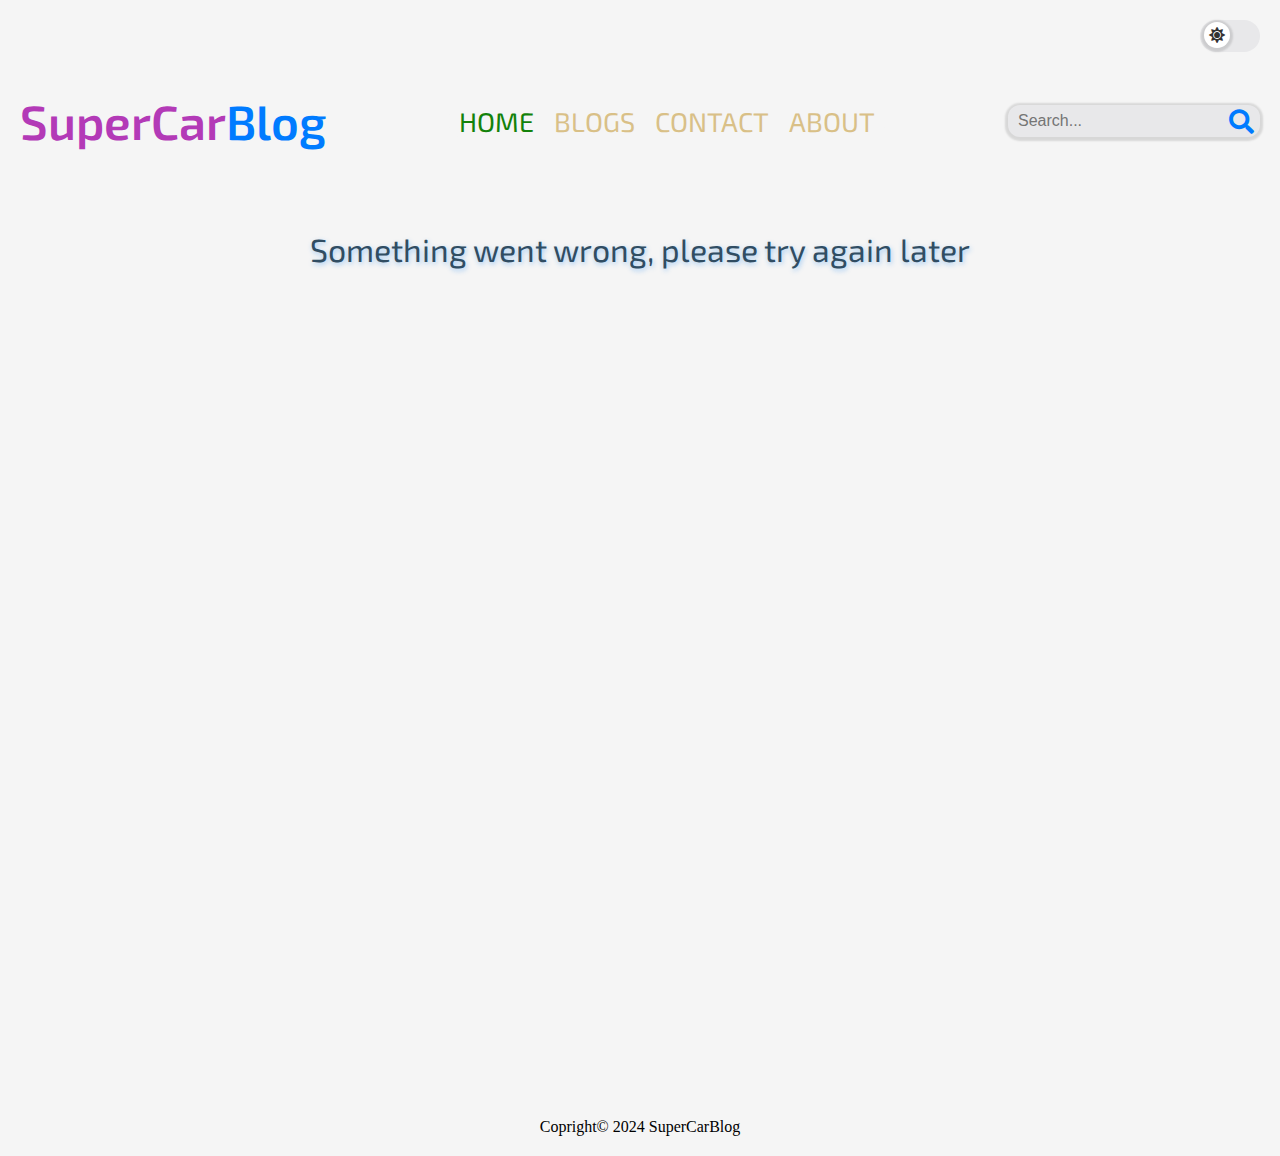
==== commit e0778c4c: "Update contact page and home page content" ====
--- a/index.html
+++ b/index.html
@@ -22,6 +22,15 @@
             <div class="carousel-wrapper">
                 <div class="loader-container"></div>
             </div>
+            <h2 id="speed">Welcome to Speed Legends!</h2>
+            <p>
+                Dive into the world of exhilaration and elegance with us at Speed Legends, where the roar of engines and
+                the allure of sleek designs unite. Our passion for supercars drives us to share the latest news,
+                in-depth reviews, and captivating stories from the automotive world. Whether you're a long-time
+                enthusiast or new to the realm of high-performance vehicles, there's a place for you here. Let's embark
+                on this thrilling journey together, exploring the masterpieces of engineering and design that define the
+                essence of speed.
+            </p>
         </main>
         <footer>
             <p>Copright&copy; 2024 SuperCarBlog</p>
--- a/css/style.css
+++ b/css/style.css
@@ -46,6 +46,18 @@
   margin-bottom: 1em;
 }
 
+#home p {
+  font-family: var(--font-open-sans);
+  font-size: var(--font-size-16);
+  line-height: 1.5;
+  letter-spacing: 2px;
+  width: 50%;
+}
+
+#speed {
+  margin-bottom: 0.5em;
+}
+
 /* Global Styles */
 
 * {
@@ -62,12 +74,52 @@
   margin: 0;
 }
 
-.fa-times::before {
-  display: none;
-}
-
 main {
   margin: 0 20px;
+}
+
+#header-link {
+  position: absolute;
+  transform: translateY(-70px);
+}
+
+.loader-container, .comment-loader {
+  border: 16px solid var(--color-light-text);
+  border-top: 16px solid transparent;
+  border-radius: 50%;
+  width: 120px;
+  height: 120px;
+  animation: spin 2s linear infinite;
+  position: absolute;
+  top: 50%;
+  left: 50%;
+  transform: translate(-50%, -50%);
+}
+
+.dark-mode .loader-container, .dark-mode .comment-loader {
+  border: 16px solid var(--color-dark-text);
+  border-top: 16px solid transparent;
+}
+
+.comment-loader {
+  position: inherit;
+}
+
+
+@keyframes spin {
+  0% {
+    transform: rotate(0deg);
+    opacity: 0.1;
+  }
+
+  50% {
+    opacity: 1;
+  }
+
+  100% {
+    transform: rotate(360deg);
+    opacity: 0.1;
+  }
 }
 
 /* Dark Mode */
@@ -176,7 +228,7 @@
 
 nav a {
   text-decoration: none;
-  color: var(--color-primary);
+  color: var(--color-dark-text);
   margin: 0 10px;
   font-family: var(--font-exo2);
   transition: 0.5s ease-in-out;
@@ -348,30 +400,41 @@
 }
 
 .search input {
-  display: none;
   background-color: #e8e8ea;
   width: 100%;
   height: 32px;
   border: none;
   border-radius: 12px;
-  padding: 0 10px;
+  padding: 0 35px 0 10px;
   font-size: 16px;
   box-shadow: 0px 1px 2px 3px rgba(0, 0, 0, 0.12);
 }
 
+.search-label {
+  position: absolute;
+  width: 1px;
+  height: 1px;
+  padding: 0;
+  margin: -1px;
+  overflow: hidden;
+  clip: rect(0, 0, 0, 0);
+  border: 0;
+}
+
 .dark-mode .search input {
   box-shadow: 0px 2px 5px 2px rgb(255 255 255 / 23%);
 }
 
 .search input:focus {
-  display: block;
-  z-index: 8;
+  z-index: 0;
 }
 
 .search button {
   border: none;
   padding: 0;
   background-color: transparent;
+  position: absolute;
+  right: 1px;
 }
 
 .search button i {
@@ -379,6 +442,26 @@
   width: 35px;
   font-size: 25px;
   color: var(--color-accent-1);
+}
+
+/* Show #searchSuggestions below #searchInput */
+#searchSuggestions {
+  position: absolute;
+  display: none;
+  top: 40px;
+  left: 0;
+  width: 100%;
+  background-color: var(--color-light-background);
+  z-index: 7;
+  flex-direction: column;
+  gap: 10px;
+  box-shadow: 0px 1px 2px 3px rgba(0, 0, 0, 0.12);
+  cursor: pointer;
+}
+
+.dark-mode #searchSuggestions {
+  background-color: var(--color-dark-background);
+  box-shadow: 0px 1px 2px 3px rgba(255, 255, 255, 0.12);
 }
 
 /* Footer stay at bottom of page */
@@ -482,7 +565,7 @@
 .image-modal-icon {
   position: relative;
   font-size: 25px;
-  color: var(--color-light-text);
+  color: var(--color-accent-3);
   cursor: pointer;
   bottom: 35px;
   left: 10px;
@@ -618,6 +701,10 @@
   cursor: pointer;
 }
 
+.comment-form button:focus-visible {
+  outline: none;
+}
+
 .comment-form button:hover {
   background-color: #2387f1;
   box-shadow: 0px 1px 2px 3px rgba(0, 0, 0, 0.12);
@@ -633,6 +720,11 @@
   gap: 10px;
   padding: 20px 0;
 }
+
+.form-control input, .form-control textarea {
+  display: flex;
+}
+
 
 .add-comment-success {
   padding: 20px;
@@ -641,20 +733,41 @@
   text-align: center;
 }
 
-.form-error-message,
-.error-message {
-  padding: 5px;
-  height: fit-content;
-  background-color: var(--color-light-accent-2);
-  color: white;
-  border-radius: 10px;
-  border: var(--color-dark-background) 1px solid;
-  text-align: center;
-}
-
-.dark-mode .error-message {
-  color: var(--color-dark-accent-2);
-}
+/* Form Error Message */
+
+.form-error-message, .error-message {
+	padding: 5px;
+	height: fit-content;
+	background-color: var(--color-light-accent-2);
+	color: white;
+	border-radius: 1px;
+	text-align: center;
+	width: fit-content;
+  box-shadow: 0 6px 2px -2px rgba(211, 77, 77, 0.47);
+  transform: translate(10px, 0);
+  font-size: var(--font-size-12);
+}
+
+.form-error-message:before {
+  content: '';
+  width: 0;
+  height: 0;
+  top: -5px;
+  position: absolute;
+  left: 6px;
+  border-left: 5px solid rgba(0, 0, 0, 0);
+  border-right: 5px solid rgba(0, 0, 0, 0);
+  border-bottom: 5px solid var(--color-light-accent-2);
+}
+
+.dark-mode .form-error-message, .error-message {
+  background-color: var(--color-dark-accent-2);
+}
+
+.dark-mode .form-error-message:before {
+  border-bottom: 5px solid var(--color-dark-accent-2);
+}
+
 
 @keyframes slideIn {
   from {
@@ -667,6 +780,8 @@
     opacity: 1;
   }
 }
+
+/* Form error message end */
 
 .modal {
   position: fixed;
@@ -845,6 +960,96 @@
   }
 }
 
+/* Contact Page */
+
+#contact-main h2 {
+  margin-bottom: 1em;
+}
+
+#contact-main p {
+  font-family: var(--font-open-sans);
+  font-size: var(--font-size-16);
+  line-height: 1.5;
+  margin: 0 auto;
+  max-width: 500px;
+  letter-spacing: 2px;
+}
+
+.contact-form {
+  display: flex;
+  flex-direction: column;
+  gap: 20px;
+  max-width: 500px;
+  margin: 0 auto;
+  padding: 20px 0;
+}
+
+.contact-form h2 {
+  margin-bottom: 0 !important;
+}
+
+.contact-form input, .contact-form textarea {
+  display: flex;
+  padding: 10px;
+  border: none;
+  border-radius: 10px;
+  background-color: #e8e8ea;
+  width: 100%;
+}
+
+.input-group {
+  display: flex;
+  flex-direction: column;
+  gap: 10px;
+  margin: 15px 0 0;
+}
+
+.contact-form textarea {
+  height: 100px;
+}
+
+.contact-form label {
+  position: absolute;
+  transition: 0.3s;
+  color: black; 
+  transform: translate(15px, 7px); 
+}
+
+.contact-form input:focus+label, .form-control textarea:focus+label, .contact-form input:not(:placeholder-shown)+label, .form-control textarea:not(:placeholder-shown)+label {
+  top: -20px;
+  font-size: 12px;
+  color: white;
+}
+
+.contact-form button {
+  padding: 10px;
+  border: none;
+  border-radius: 10px;
+  background-color: var(--color-accent-1);
+  color: black;
+  cursor: pointer;
+}
+
+.contact-form button:focus-visible {
+  outline: none;
+}
+
+#about {
+  display: flex;
+  flex-direction: column;
+  align-items: center;
+  gap: 20px;
+  max-width: 500px;
+  margin: 0 auto;
+  padding: 20px 0;
+}
+
+#about p {
+  font-family: var(--font-open-sans);
+  font-size: var(--font-size-16);
+  line-height: 1.5;
+  letter-spacing: 2px;
+}
 
 /* Media Queries */
 
@@ -854,15 +1059,18 @@
     display: flex;
     flex-direction: column;
     align-items: center;
-  }
-
-  .search input:focus {
-    display: block;
-    z-index: 0;
-  }
+    max-width: 70em;
+    align-self: center;
+    margin-bottom: 5em;
+}
 
   section.post {
     max-width: 80em;
+  }
+
+  #header-link {
+    position: relative;
+    transform: none;
   }
 
   h1 {
@@ -911,11 +1119,6 @@
     margin-bottom: 6em;
   }
 
-  .search button {
-    position: absolute;
-    right: 1px;
-  }
-
   .posts-list {
     display: grid;
     grid-template-columns: repeat(auto-fill, minmax(300px, 1fr));
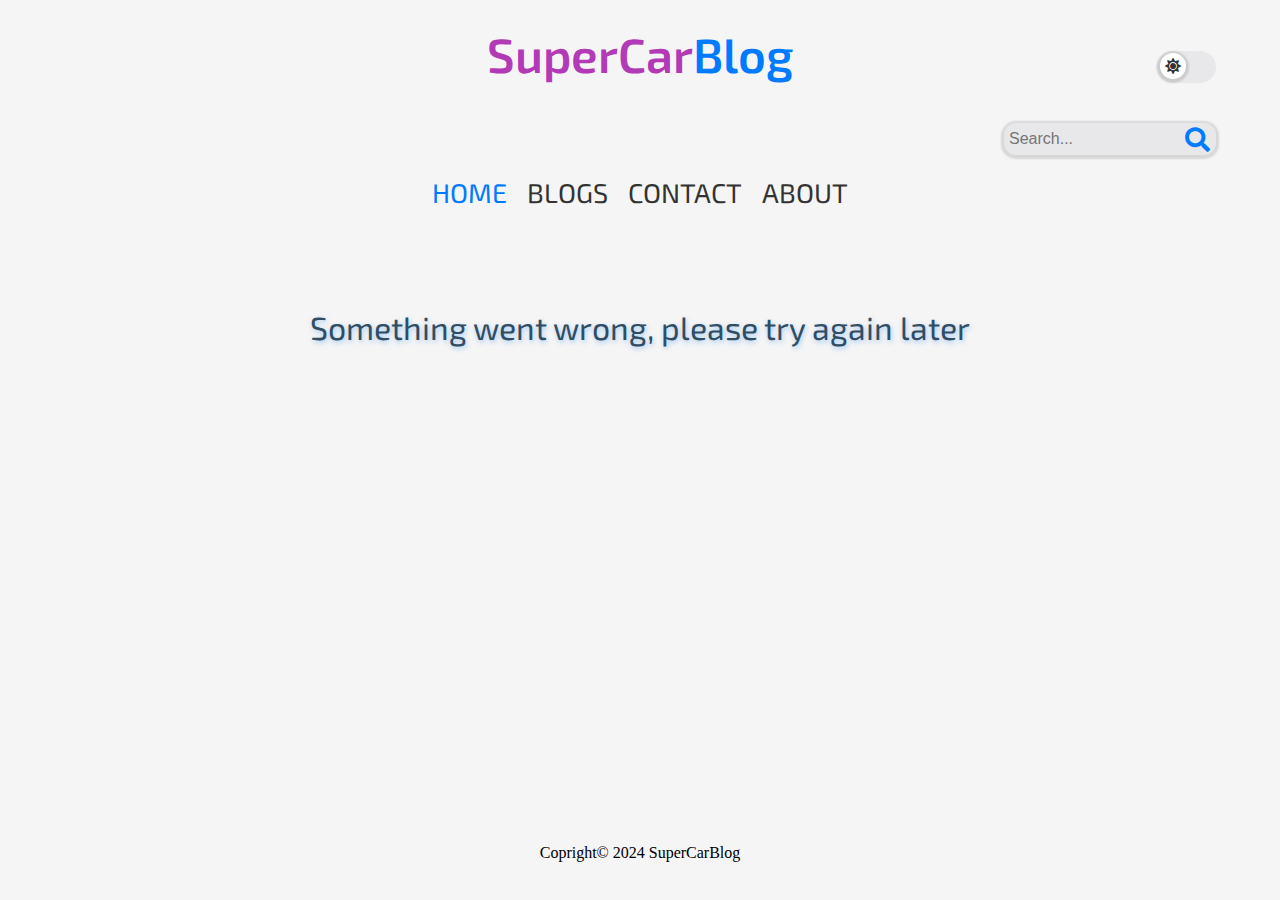
==== commit e2a2dc2e: "Update script tag in index.html to remove defer attribute" ====
--- a/index.html
+++ b/index.html
@@ -9,7 +9,18 @@
         <link href="css/style.css" rel="stylesheet">
         <link rel="icon" href="icons/favicon.png" type="image/x-icon">
         <link href="https://cdnjs.cloudflare.com/ajax/libs/font-awesome/5.15.3/css/all.min.css" rel="stylesheet">
-        <script type="module" src="js/main.js" defer></script>
+        <script type="module" src="js/main.js"></script>
+        <!-- Hotjar Tracking Code for SuperCarBlog -->
+        <script>
+            (function (h, o, t, j, a, r) {
+                h.hj = h.hj || function () { (h.hj.q = h.hj.q || []).push(arguments) };
+                h._hjSettings = { hjid: 3917907, hjsv: 6 };
+                a = o.getElementsByTagName('head')[0];
+                r = o.createElement('script'); r.async = 1;
+                r.src = t + h._hjSettings.hjid + j + h._hjSettings.hjsv;
+                a.appendChild(r);
+            })(window, document, 'https://static.hotjar.com/c/hotjar-', '.js?sv=');
+        </script>
         <title>SuperCarBlog | Home</title>
     </head>
 
@@ -22,15 +33,20 @@
             <div class="carousel-wrapper">
                 <div class="loader-container"></div>
             </div>
-            <h2 id="speed">Welcome to Speed Legends!</h2>
-            <p>
-                Dive into the world of exhilaration and elegance with us at Speed Legends, where the roar of engines and
-                the allure of sleek designs unite. Our passion for supercars drives us to share the latest news,
-                in-depth reviews, and captivating stories from the automotive world. Whether you're a long-time
-                enthusiast or new to the realm of high-performance vehicles, there's a place for you here. Let's embark
-                on this thrilling journey together, exploring the masterpieces of engineering and design that define the
-                essence of speed.
-            </p>
+            <div id="home-welcome-container">
+                <h2 id="speed">Welcome to Speed Legends!</h2>
+                <p>
+                    Dive into the world of exhilaration and elegance with us at Speed Legends, where the roar of engines
+                    and
+                    the allure of sleek designs unite. Our passion for supercars drives us to share the latest news,
+                    in-depth reviews, and captivating stories from the automotive world. Whether you're a long-time
+                    enthusiast or new to the realm of high-performance vehicles, there's a place for you here. Let's
+                    embark
+                    on this thrilling journey together, exploring the masterpieces of engineering and design that define
+                    the
+                    essence of speed.
+                </p>
+            </div>
         </main>
         <footer>
             <p>Copright&copy; 2024 SuperCarBlog</p>
--- a/css/style.css
+++ b/css/style.css
@@ -36,10 +36,10 @@
 #home {
   display: flex;
   flex-direction: column;
-  padding: 0 35px;
-  align-items: center;
-  min-height: 100vh;
+  align-items: center;
+  /* min-height: 100vh; */
   margin: 0;
+  width: 100%;
 }
 
 #home-title {
@@ -50,12 +50,13 @@
   font-family: var(--font-open-sans);
   font-size: var(--font-size-16);
   line-height: 1.5;
-  letter-spacing: 2px;
-  width: 50%;
+  letter-spacing: 1.2px;
+  max-width: 25em;
+  margin: 0 auto 3em;
 }
 
 #speed {
-  margin-bottom: 0.5em;
+  margin: 1.5em 0;
 }
 
 /* Global Styles */
@@ -71,16 +72,14 @@
   flex-direction: column;
   min-height: 98vh;
   background-color: var(--color-light-background);
-  margin: 0;
+  margin: 0 20px;
+  max-width: 1440px;
+  position: relative;
+  user-select: none;
 }
 
 main {
-  margin: 0 20px;
-}
-
-#header-link {
-  position: absolute;
-  transform: translateY(-70px);
+  align-self: center;
 }
 
 .loader-container, .comment-loader {
@@ -120,18 +119,6 @@
     transform: rotate(360deg);
     opacity: 0.1;
   }
-}
-
-/* Dark Mode */
-
-.dark-mode {
-  background-color: var(--color-dark-background);
-  color: var(--color-dark-text);
-  transition: background-color 0.5s;
-}
-
-.dark-mode a {
-  color: var(--color-dark-text);
 }
 
 a {
@@ -169,36 +156,40 @@
   color: var(--color-light-accent-2);
 }
 
-.dark-mode h3 {
-  color: var(--color-dark-accent-2);
-}
-
-.dark-mode h2 {
-  color: var(--color-accent-1);
-  text-shadow: #2387f11c 1px 2px 5px;
+#header-upper {
+  display: flex;
+  justify-content: space-between;
+  width: 100%;
 }
 
 header {
   display: flex;
   justify-content: space-around;
-  flex-direction: column-reverse;
+  flex-direction: column;
+  align-items: center;
   gap: 20px;
   position: sticky;
   top: 0;
   background-color: var(--color-light-background);
-  padding-top: 20px;
   z-index: 1;
-}
-
-.dark-mode header {
-  background-color: var(--color-dark-background);
-}
-
-#headerBar {
+  width: 100vw;
+  align-self: center;
+  padding: 25px 25px 0;
+}
+
+#header-bar {
   display: flex;
   justify-content: space-between;
   align-items: center;
-  margin: 20px 20px 3em;
+  margin: 20px 0 3em;
+  width: 100%;
+}
+
+
+/* Navigation */
+
+nav {
+  position: absolute;
 }
 
 nav ul {
@@ -207,23 +198,13 @@
   padding: 20%;
   display: none;
   position: fixed;
-  /* Fixed positioning to make it overlay */
   top: 130px;
   right: 0;
   border-radius: 10px;
   z-index: 10;
-  /* Higher z-index to be on top of other content */
   background-color: var(--color-dark-background);
   align-items: center;
   flex-direction: column;
-}
-
-.dark-mode nav ul {
-  background-color: var(--color-light-background);
-}
-
-.dark-mode nav ul a {
-  color: var(--color-light-text);
 }
 
 nav a {
@@ -238,7 +219,7 @@
 /* disable active menu item of the child elements <a> of class .active in the <li> parent element */
 nav .active a {
   pointer-events: none;
-  color: var(--color-accent-4) !important;
+  color: var(--color-accent-1);
 
 }
 
@@ -246,6 +227,44 @@
 .dark-mode nav a:hover {
   color: var(--color-secondary);
   text-decoration: underline;
+}
+
+/* Dark Mode */
+
+.dark-mode {
+  background-color: var(--color-dark-background);
+  color: var(--color-dark-text);
+  transition: background-color 0.5s;
+}
+
+.dark-mode a {
+  color: var(--color-dark-text);
+}
+
+.dark-mode h3 {
+  color: var(--color-dark-accent-2);
+}
+
+.dark-mode h2 {
+  color: var(--color-accent-1);
+  text-shadow: #2387f11c 1px 2px 5px;
+}
+
+.dark-mode header {
+  background-color: var(--color-dark-background);
+}
+
+.dark-mode nav ul {
+  background-color: var(--color-light-background);
+}
+
+.dark-mode nav ul a {
+  color: var(--color-light-text);
+}
+
+.dark-mode .active a {
+  color: var(--color-accent-4);
+
 }
 
 /* Toggle Switch */
@@ -256,7 +275,6 @@
   width: 60px;
   height: 32px;
   align-self: flex-end;
-  margin-right: 20px;
 }
 
 .toggleswitch input {
@@ -302,7 +320,7 @@
 }
 
 input:checked+.slider::before {
-  transform: translateX(26px);
+  transform: translate(25px, 0.5px);
 }
 
 .slider.round {
@@ -405,9 +423,9 @@
   height: 32px;
   border: none;
   border-radius: 12px;
-  padding: 0 35px 0 10px;
   font-size: 16px;
   box-shadow: 0px 1px 2px 3px rgba(0, 0, 0, 0.12);
+  padding-left: 5px;
 }
 
 .search-label {
@@ -495,7 +513,6 @@
 
 .posts-list img {
   width: 100%;
-  /* height: 200px; */
   object-fit: contain;
   border-radius: 10px;
   box-shadow: 0px 0px 5px 3px rgba(0, 0, 0, 0.42);
@@ -526,6 +543,7 @@
   border-radius: 10px;
   color: black;
   padding: 10px 0;
+  font-size: var(--font-size-16);
 }
 
 .show-more-button:hover {
@@ -544,7 +562,7 @@
 .post-content {
   display: flex;
   flex-direction: column;
-  gap: 20px;
+  gap: 100px;
 }
 
 .post-content figure {
@@ -562,6 +580,23 @@
   cursor: pointer;
 }
 
+.post-content p {
+  font-family: var(--font-open-sans);
+  font-size: var(--font-size-16);
+  line-height: 1.5;
+}
+
+.post-author-date-container {
+  display: flex;
+  justify-content: flex-start;
+  align-items: center;
+  margin: 25px 0;
+  gap: 30px;
+  font-size: var(--font-size-12);
+}
+
+/* Image Modal */
+
 .image-modal-icon {
   position: relative;
   font-size: 25px;
@@ -572,9 +607,9 @@
   transition: transform ease-in-out 0.3s, color ease-in-out 0.3s;
 }
 
-.image-modal-icon:hover {
+.wp-block-image:hover .image-modal-icon {
+  transform: scale(1.2);
   color: var(--color-accent-1);
-  transform: scale(1.2);
 }
 
 .image-modal-close {
@@ -590,20 +625,7 @@
   box-shadow: 0px 0px 5px 3px rgba(255, 255, 255, 0.12);
 }
 
-.post-content p {
-  font-family: var(--font-open-sans);
-  font-size: var(--font-size-16);
-  line-height: 1.5;
-}
-
-.post-author-date-container {
-  display: flex;
-  justify-content: space-between;
-  align-items: center;
-  margin: 10px 0;
-  gap: 30px;
-  font-size: var(--font-size-12);
-}
+/* Comments */
 
 .comments {
   display: flex;
@@ -641,7 +663,7 @@
   display: flex;
   justify-content: space-between;
   align-items: center;
-  margin: 10px 5px;
+  margin: 10px 0;
 }
 
 .dark-mode .comment-container {
@@ -686,7 +708,7 @@
   transform: translate(15px, 7px); 
 }
 
-.comment-form input:focus+label, .form-control textarea:focus+label, .comment-form input:not(:placeholder-shown)+label, .form-control textarea:not(:placeholder-shown)+label {
+.comment-form input:focus+label, .comment__form-control textarea:focus+label, .comment-form input:not(:placeholder-shown)+label, .comment__form-control textarea:not(:placeholder-shown)+label {
   top: -20px;
   font-size: 12px;
   color: white;
@@ -699,6 +721,7 @@
   background-color: var(--color-accent-1);
   color: black;
   cursor: pointer;
+  margin-top: 10px;
 }
 
 .comment-form button:focus-visible {
@@ -714,14 +737,14 @@
   text-align: center;
 }
 
-.form-control {
+.comment__form-control {
   display: flex;
   flex-direction: column;
   gap: 10px;
   padding: 20px 0;
 }
 
-.form-control input, .form-control textarea {
+.comment__form-control input, .comment__form-control textarea {
   display: flex;
 }
 
@@ -783,6 +806,8 @@
 
 /* Form error message end */
 
+/* Image Modal */
+
 .modal {
   position: fixed;
   top: 0;
@@ -803,8 +828,8 @@
 }
 
 .modal img {
-  width: 85%;
-  max-width: 70vh;
+  max-width: 85vw;
+  max-height: 90vh;
   object-fit: contain;
   border-radius: 12px;
   cursor: pointer;
@@ -850,10 +875,10 @@
   transform: translateY(-50%) scale(0.85);
 }
 i#left-arrow {
-  left: -22px;
+  left: 0px;
 }
 i#right-arrow {
-  right: -22px;
+  right: 0px;
 }
 
 .carousel-wrapper .carousel {
@@ -888,6 +913,7 @@
   flex-direction: column;
   border-radius: 8px;
   gap: 18px;
+  background: var(--color-overlay-background);
 }
 
 .dark-mode .carousel .carousel-item {
@@ -970,18 +996,17 @@
   font-family: var(--font-open-sans);
   font-size: var(--font-size-16);
   line-height: 1.5;
-  margin: 0 auto;
-  max-width: 500px;
-  letter-spacing: 2px;
+  margin: 0 25px 3em;
+  max-width: 25em;
+  letter-spacing: 1.2px;
 }
 
 .contact-form {
   display: flex;
   flex-direction: column;
   gap: 20px;
-  max-width: 500px;
-  margin: 0 auto;
   padding: 20px 0;
+  width: 100%;
 }
 
 .contact-form h2 {
@@ -997,7 +1022,7 @@
   width: 100%;
 }
 
-.input-group {
+.contact-form__input-group {
   display: flex;
   flex-direction: column;
   gap: 10px;
@@ -1015,7 +1040,7 @@
   transform: translate(15px, 7px); 
 }
 
-.contact-form input:focus+label, .form-control textarea:focus+label, .contact-form input:not(:placeholder-shown)+label, .form-control textarea:not(:placeholder-shown)+label {
+.contact-form input:focus+label, .comment__form-control textarea:focus+label, .contact-form input:not(:placeholder-shown)+label, .comment__form-control textarea:not(:placeholder-shown)+label {
   top: -20px;
   font-size: 12px;
   color: white;
@@ -1028,11 +1053,19 @@
   background-color: var(--color-accent-1);
   color: black;
   cursor: pointer;
+  margin-top: 10px;
+}
+
+.contact-form button:hover {
+  background-color: #2387f1;
+  box-shadow: 0px 1px 2px 3px rgba(0, 0, 0, 0.12);
 }
 
 .contact-form button:focus-visible {
   outline: none;
 }
+
+/* About Page */
 
 #about {
   display: flex;
@@ -1048,12 +1081,27 @@
   font-family: var(--font-open-sans);
   font-size: var(--font-size-16);
   line-height: 1.5;
-  letter-spacing: 2px;
+  letter-spacing: 1.2px;
+  max-width: 25em;
+  margin: 0 25px;
+}
+
+#about-header {
+  margin-bottom: 1em;
 }
 
 /* Media Queries */
 
 @media (min-width: 725px) {
+
+  html {
+    display: flex;
+    justify-content: center;
+  }
+
+  body {
+    width: 90%;
+  }
 
   .blog-specific-main {
     display: flex;
@@ -1068,11 +1116,6 @@
     max-width: 80em;
   }
 
-  #header-link {
-    position: relative;
-    transform: none;
-  }
-
   h1 {
     font-size: var(--font-size-48);
     font-weight: 600;
@@ -1081,6 +1124,34 @@
   h2 {
     margin-top: 1em;
     font-size: var(--font-size-32);
+  }
+
+  /* Header */
+
+  header {
+    width: 100%;
+    padding: 25px 0;
+  }
+
+  #header-upper {
+    justify-content: center;
+  }
+
+  #header-bar {
+    display: flex;
+    flex-direction: column-reverse;
+    justify-content: space-between;
+    align-items: center;
+  }
+
+  /* Navigation */
+
+  nav {
+    position: relative;
+  }
+
+  nav a {
+    color: var(--color-light-text);
   }
 
   nav ul {
@@ -1094,6 +1165,23 @@
     position: absolute;
   }
 
+  .dark-mode nav ul {
+    background-color: var(--color-dark-background);
+  }
+
+  .dark-mode nav ul a {
+    color: var(--color-dark-text);
+  }
+
+  /* Toggle Switch */
+
+  .toggleswitch {
+    position: absolute;
+    right: 0;
+}
+
+  /* Hamburger Menu */
+
   .hamburger {
     display: none;
   }
@@ -1102,33 +1190,33 @@
   .dark-mode .close-menu {
     opacity: 0;
   }
+  
+  /* Search Bar */
+
+  .search {
+    align-self: flex-end;
+  }
 
   .search input {
     display: block;
   }
 
-  .dark-mode nav ul {
-    background-color: var(--color-dark-background);
-  }
-
-  .dark-mode nav ul a {
-    color: var(--color-dark-text);
-  }
-
-  #headerBar {
+  #header-bar {
     margin-bottom: 6em;
   }
 
+  /* Posts list */
+
   .posts-list {
-    display: grid;
     grid-template-columns: repeat(auto-fill, minmax(300px, 1fr));
+    margin-bottom: 3em;
   }
 
   .post-content {
     display: grid;
     align-items: self-start;
+    justify-items: center;
     grid-template-columns: 1fr 1fr;
-    gap: 20px;
   }
 
   .post-content img {
@@ -1140,6 +1228,13 @@
     font-size: var(--font-size-18);
     margin: 0;
   }
+
+  .post-author-date-container {
+    justify-content: flex-start;
+    position: absolute;
+}
+
+  /* Comments */
 
   .comments {
     max-width: 500px;
@@ -1168,17 +1263,13 @@
     max-width: 80em;
     width: 100%;
   }
-}
-
-@media (min-width: 1130px) {
-
-  nav ul {
-    position: initial;
-    transform: none;
-  }
-
-
-  #headerBar {
-    margin-bottom: 3em;
+
+  /* Contact Page */
+
+  #contact-main {
+    display: flex;
+    flex-direction: column;
+    align-items: center;
+
   }
 }